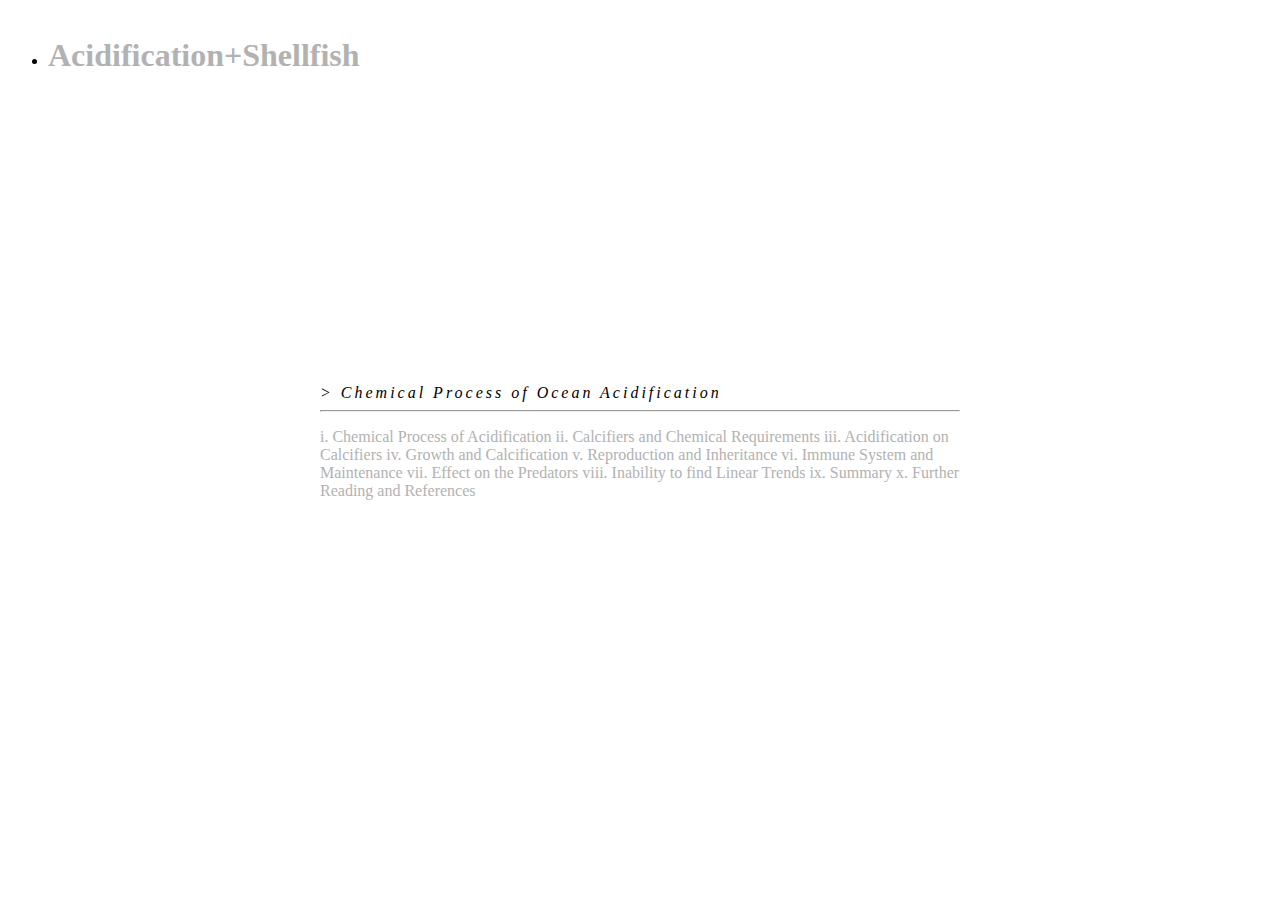
==== sections.html @ 168425df "Create sections.html" ====
<!DOCTYPE html>
<html lang="en">
  <head>
    <meta charset="utf-8">
    <meta name="viewport" content="width=device-width, initial-scale=1">
    <meta name="description" content="Ocean acidification and shellfish">
  	<meta name="keywords" content="Ocean, Acidification, Shellfish, Mollusks, Clam, Oyster, CO2">
  	<meta name="author" content="Theodosia Chen">

    <link href="https://cdn.jsdelivr.net/npm/bootstrap@5.0.0-alpha3/dist/css/bootstrap.min.css" rel="stylesheet" integrity="sha384-CuOF+2SnTUfTwSZjCXf01h7uYhfOBuxIhGKPbfEJ3+FqH/s6cIFN9bGr1HmAg4fQ" crossorigin="anonymous">
    <link href="style.css" rel="stylesheet">
    
    
    <title>Acidification+Shellfish</title>
    
    <script src="https://cdn.jsdelivr.net/npm/bootstrap@5.0.0-alpha3/dist/js/bootstrap.bundle.min.js" integrity="sha384-popRpmFF9JQgExhfw5tZT4I9/CI5e2QcuUZPOVXb1m7qUmeR2b50u+YFEYe1wgzy" crossorigin="anonymous"></script>
  </head>
  <body>
    <ul class="navbar navbar-nav no-gutters border-0 theheader">
      <li class="nav-item col-md-11"><a class="nav-link active pl-5" href="index.html"><h1>Acidification+Shellfish</h1></a></li>
      <li class="nav-item col-md-1 text-center"><a class="nav-link" href=""><h1>X</h1></a></li>
    </ul>
    <div class="container col-md-12 contentate">
      
      <div class="card card-block p-3 centralized border-0" style="margin:auto;">
        <div class="row no-gutters">
          <div class="col-md-12">
            <i class="text-muted spacering">> Chemical Process of Ocean Acidification</i>
            <span class="pull-right">
              <hr class="my-2">
          </div>
          <p>
            <a href="pages/1.html">i. Chemical Process of Acidification</a>
            <a href="pages/2.html">ii. Calcifiers and Chemical Requirements</a>
            <a href="pages/3.html">iii. Acidification on Calcifiers</a>
            <a href="pages/4.html">iv. Growth and Calcification</a>
            <a href="pages/5.html">v. Reproduction and Inheritance</a>
            <a href="pages/6.html">vi. Immune System and Maintenance</a>
            <a href="pages/7.html">vii. Effect on the Predators</a>
            <a href="pages/8.html">viii. Inability to find Linear Trends</a>
            <a href="pages/9.html">ix. Summary</a>
            <a href="pages/10.html">x. Further Reading and References</a>
          </p>
        </div>
      </div>
        
    </div>

    <script src="https://cdn.jsdelivr.net/npm/popper.js@1.16.1/dist/umd/popper.min.js" integrity="sha384-9/reFTGAW83EW2RDu2S0VKaIzap3H66lZH81PoYlFhbGU+6BZp6G7niu735Sk7lN" crossorigin="anonymous"></script>
    <script src="https://cdn.jsdelivr.net/npm/bootstrap@5.0.0-alpha3/dist/js/bootstrap.min.js" integrity="sha384-t6I8D5dJmMXjCsRLhSzCltuhNZg6P10kE0m0nAncLUjH6GeYLhRU1zfLoW3QNQDF" crossorigin="anonymous"></script>
  </body>
</html>
---- style.css ----
html{
	scrollbar-width:none;
  	scroll-behavior:smooth;
}
body{
	background-image: url(https://images.unsplash.com/photo-1536211880782-dd4fab03d94a?ixlib=rb-1.2.1&ixid=MXwxMjA3fDB8MHxwaG90by1wYWdlfHx8fGVufDB8fHw%3D&auto=format&fit=crop&w=1934&q=80);
  	background-repeat:no-repeat;
  	background-attachment:fixed;
  	background-size:cover;
}

a{
	color:#b2b2b2;
  	text-decoration:none;
}
ul.theheader{
  	overflow:hidden;
	position: fixed;
	top: 0;
	width: 100%;
  	background-color:#FFFFFF;
}
ul{
	height:75px;
  
}
a:hover {
  color: #111;
}
div.contentate{
  	height:100%;
	margin-top:100px;
}
div.centralized{
  	margin: 0;
  	position: absolute;
  	top: 50%;
  	left: 50%;
  	-ms-transform: translate(-50%, -50%);
  	transform: translate(-50%, -50%);
}
i.spacering{
	letter-spacing:3px;
}
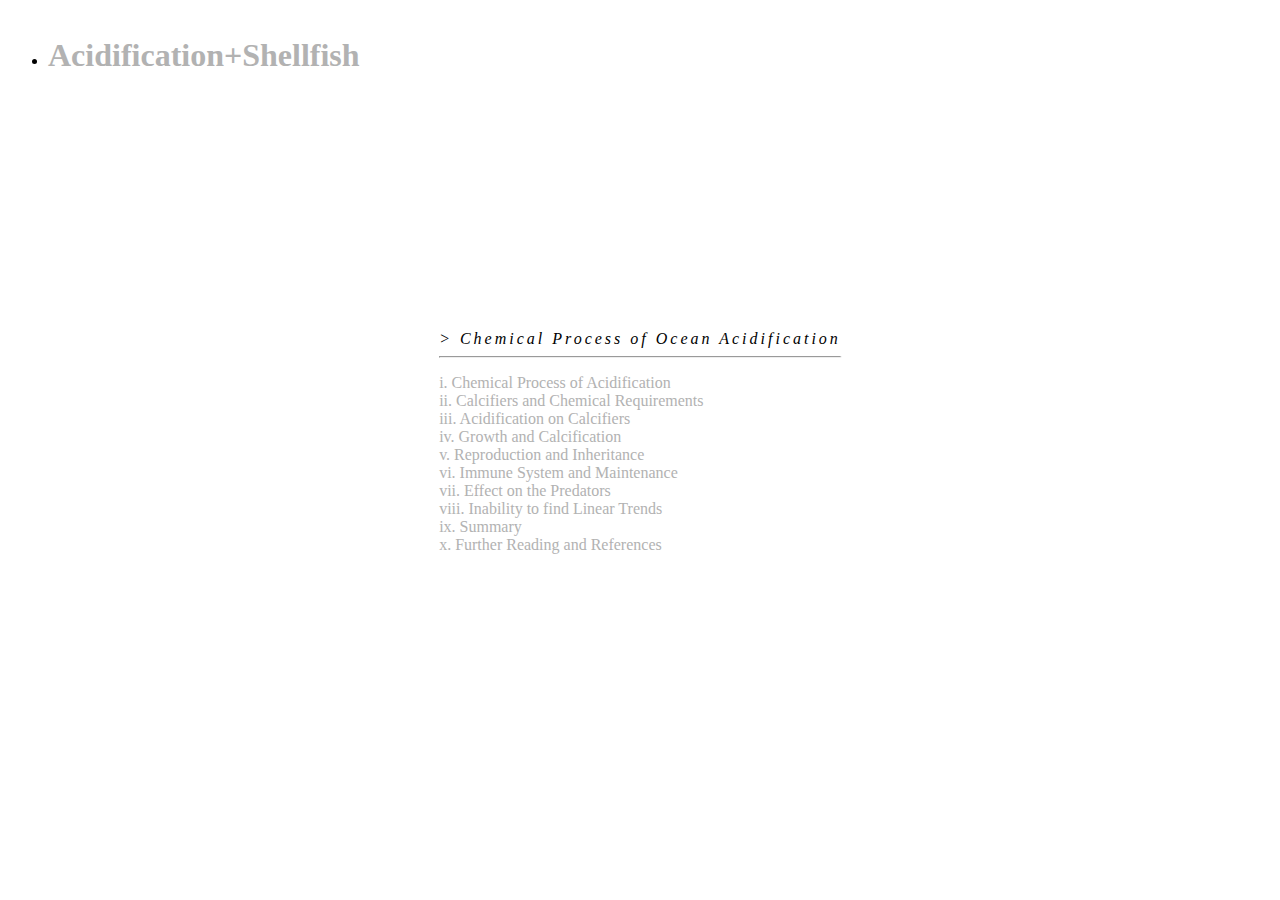
==== commit 2068bf88: "Update sections.html" ====
--- a/sections.html
+++ b/sections.html
@@ -30,15 +30,15 @@
               <hr class="my-2">
           </div>
           <p>
-            <a href="pages/1.html">i. Chemical Process of Acidification</a>
-            <a href="pages/2.html">ii. Calcifiers and Chemical Requirements</a>
-            <a href="pages/3.html">iii. Acidification on Calcifiers</a>
-            <a href="pages/4.html">iv. Growth and Calcification</a>
-            <a href="pages/5.html">v. Reproduction and Inheritance</a>
-            <a href="pages/6.html">vi. Immune System and Maintenance</a>
-            <a href="pages/7.html">vii. Effect on the Predators</a>
-            <a href="pages/8.html">viii. Inability to find Linear Trends</a>
-            <a href="pages/9.html">ix. Summary</a>
+            <a href="pages/1.html">i. Chemical Process of Acidification</a><br>
+            <a href="pages/2.html">ii. Calcifiers and Chemical Requirements</a><br>
+            <a href="pages/3.html">iii. Acidification on Calcifiers</a><br>
+            <a href="pages/4.html">iv. Growth and Calcification</a><br>
+            <a href="pages/5.html">v. Reproduction and Inheritance</a><br>
+            <a href="pages/6.html">vi. Immune System and Maintenance</a><br>
+            <a href="pages/7.html">vii. Effect on the Predators</a><br>
+            <a href="pages/8.html">viii. Inability to find Linear Trends</a><br>
+            <a href="pages/9.html">ix. Summary</a><br>
             <a href="pages/10.html">x. Further Reading and References</a>
           </p>
         </div>
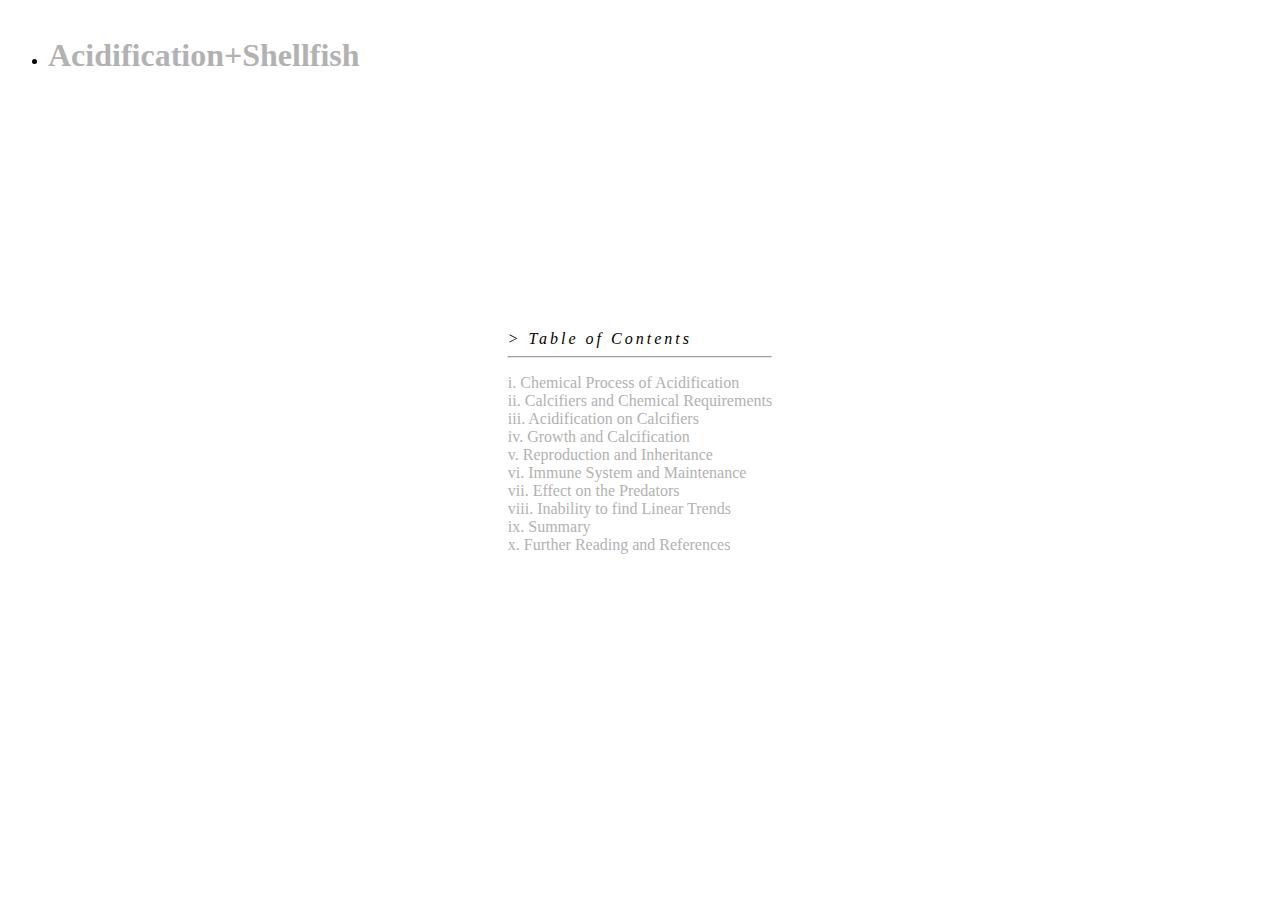
==== commit ec8ac331: "Update sections.html" ====
--- a/sections.html
+++ b/sections.html
@@ -25,7 +25,7 @@
       <div class="card card-block p-3 centralized border-0" style="margin:auto;">
         <div class="row no-gutters">
           <div class="col-md-12">
-            <i class="text-muted spacering">> Chemical Process of Ocean Acidification</i>
+            <i class="text-muted spacering">> Table of Contents</i>
             <span class="pull-right">
               <hr class="my-2">
           </div>
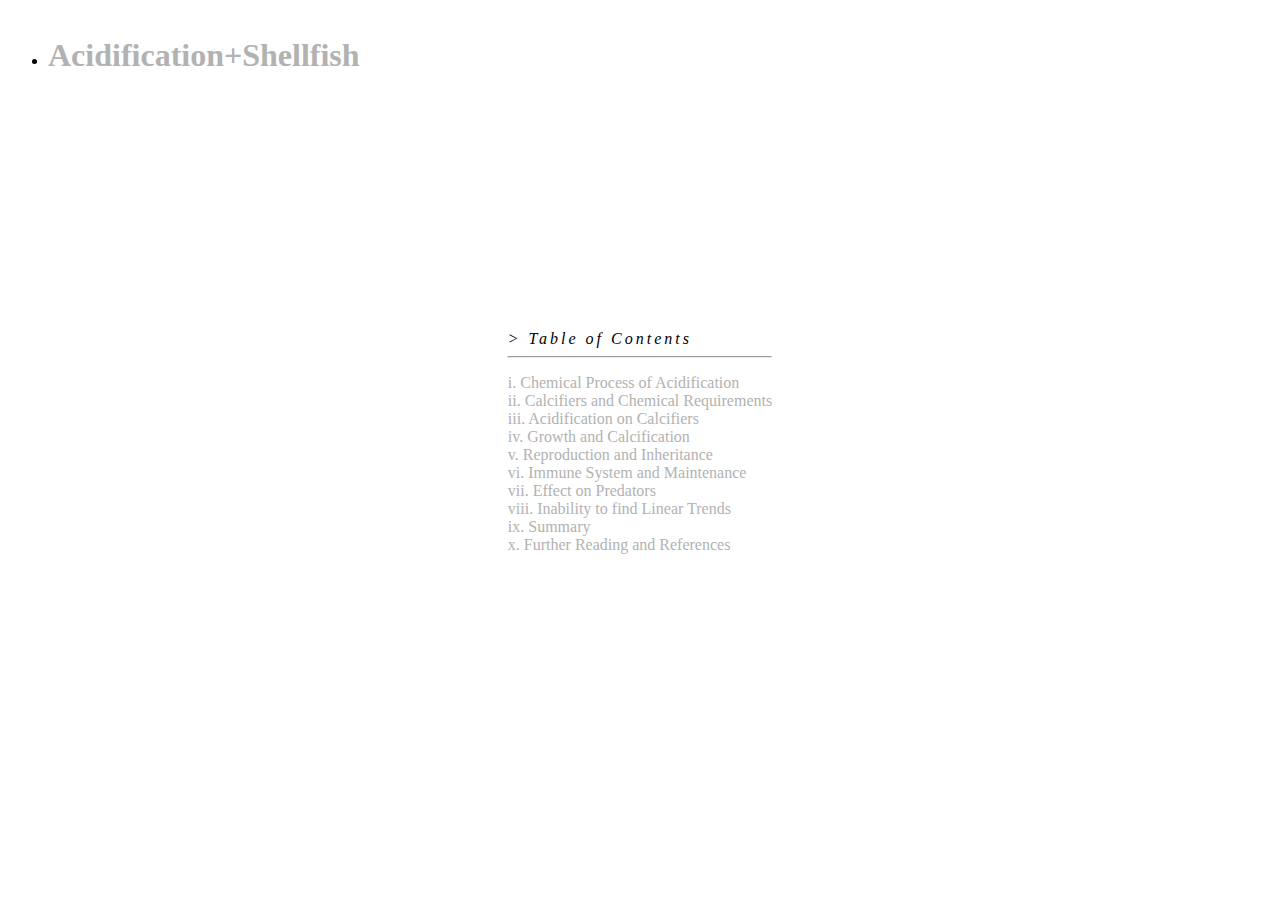
==== commit 42acca79: "Update sections.html" ====
--- a/sections.html
+++ b/sections.html
@@ -18,7 +18,7 @@
   <body>
     <ul class="navbar navbar-nav no-gutters border-0 theheader">
       <li class="nav-item col-md-11"><a class="nav-link active pl-5" href="index.html"><h1>Acidification+Shellfish</h1></a></li>
-      <li class="nav-item col-md-1 text-center"><a class="nav-link" href=""><h1>X</h1></a></li>
+      <li class="nav-item col-md-1 text-center"><a class="nav-link" href=""><h1>≡</h1></a></li>
     </ul>
     <div class="container col-md-12 contentate">
       
@@ -36,7 +36,7 @@
             <a href="pages/4.html">iv. Growth and Calcification</a><br>
             <a href="pages/5.html">v. Reproduction and Inheritance</a><br>
             <a href="pages/6.html">vi. Immune System and Maintenance</a><br>
-            <a href="pages/7.html">vii. Effect on the Predators</a><br>
+            <a href="pages/7.html">vii. Effect on Predators</a><br>
             <a href="pages/8.html">viii. Inability to find Linear Trends</a><br>
             <a href="pages/9.html">ix. Summary</a><br>
             <a href="pages/10.html">x. Further Reading and References</a>
--- a/style.css
+++ b/style.css
@@ -7,6 +7,7 @@
   	background-repeat:no-repeat;
   	background-attachment:fixed;
   	background-size:cover;
+  	background-position: bottom;
 }
 
 a{
@@ -25,7 +26,7 @@
   
 }
 a:hover {
-  color: #111;
+  color: #5e97d7;
 }
 div.contentate{
   	height:100%;
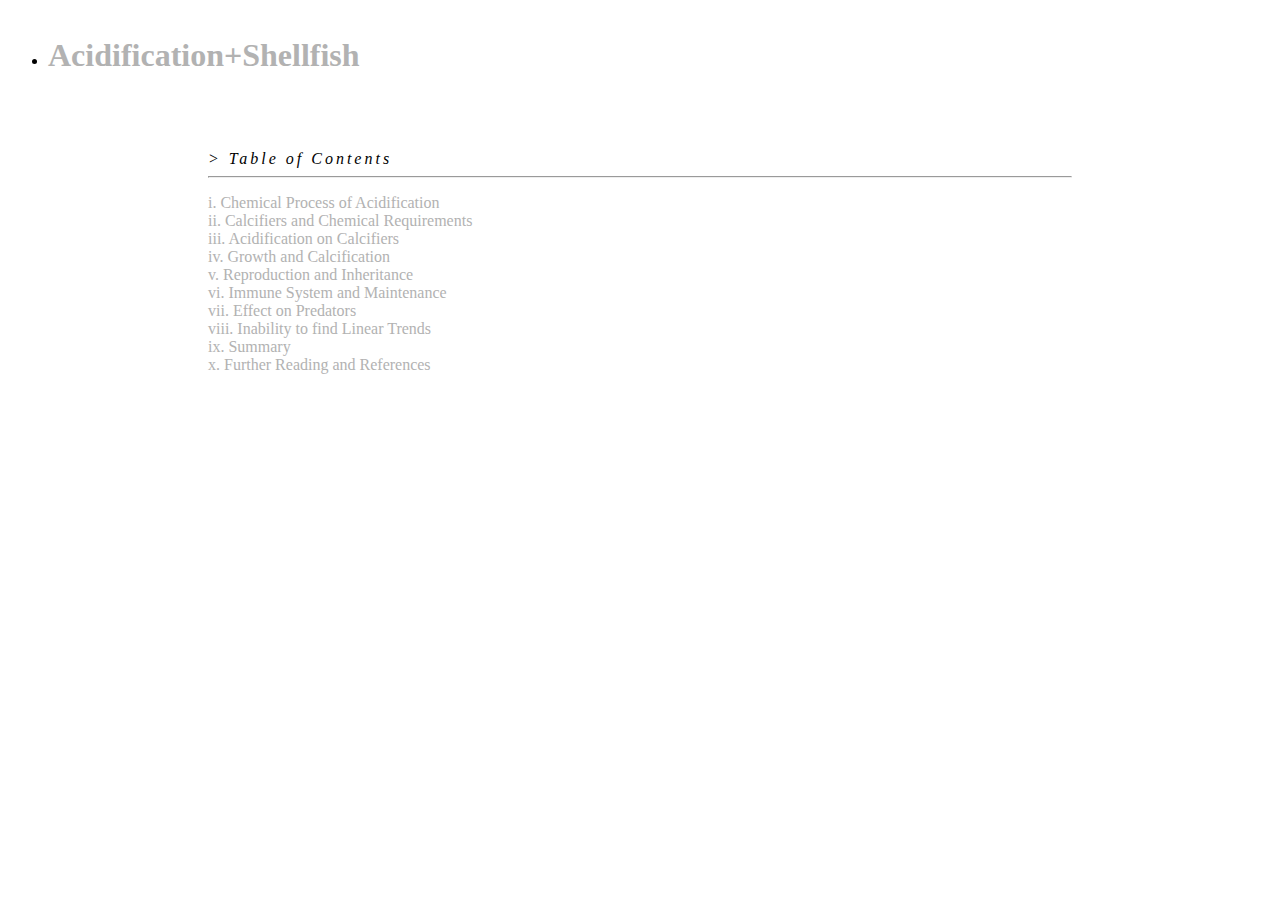
==== commit 001f536f: "Update sections.html" ====
--- a/sections.html
+++ b/sections.html
@@ -16,13 +16,13 @@
     <script src="https://cdn.jsdelivr.net/npm/bootstrap@5.0.0-alpha3/dist/js/bootstrap.bundle.min.js" integrity="sha384-popRpmFF9JQgExhfw5tZT4I9/CI5e2QcuUZPOVXb1m7qUmeR2b50u+YFEYe1wgzy" crossorigin="anonymous"></script>
   </head>
   <body>
-    <ul class="navbar navbar-nav no-gutters border-0 theheader">
+    <ul class="navbar sticky-top navbar-nav no-gutters border-0 theheader">
       <li class="nav-item col-md-11"><a class="nav-link active pl-5" href="index.html"><h1>Acidification+Shellfish</h1></a></li>
       <li class="nav-item col-md-1 text-center"><a class="nav-link" href=""><h1>≡</h1></a></li>
     </ul>
     <div class="container col-md-12 contentate">
       
-      <div class="card card-block p-3 centralized border-0" style="margin:auto;">
+      <div class="card card-block p-5 border-0" style="margin:auto;">
         <div class="row no-gutters">
           <div class="col-md-12">
             <i class="text-muted spacering">> Table of Contents</i>
--- a/style.css
+++ b/style.css
@@ -16,7 +16,7 @@
 }
 ul.theheader{
   	overflow:hidden;
-	position: fixed;
+  	position:fixed;
 	top: 0;
 	width: 100%;
   	background-color:#FFFFFF;
@@ -30,15 +30,10 @@
 }
 div.contentate{
   	height:100%;
-	margin-top:100px;
-}
-div.centralized{
-  	margin: 0;
-  	position: absolute;
-  	top: 50%;
-  	left: 50%;
-  	-ms-transform: translate(-50%, -50%);
-  	transform: translate(-50%, -50%);
+  	margin-top:150px;
+  	margin-bottom:75px;
+  	padding-left:200px;
+  	padding-right:200px;
 }
 i.spacering{
 	letter-spacing:3px;
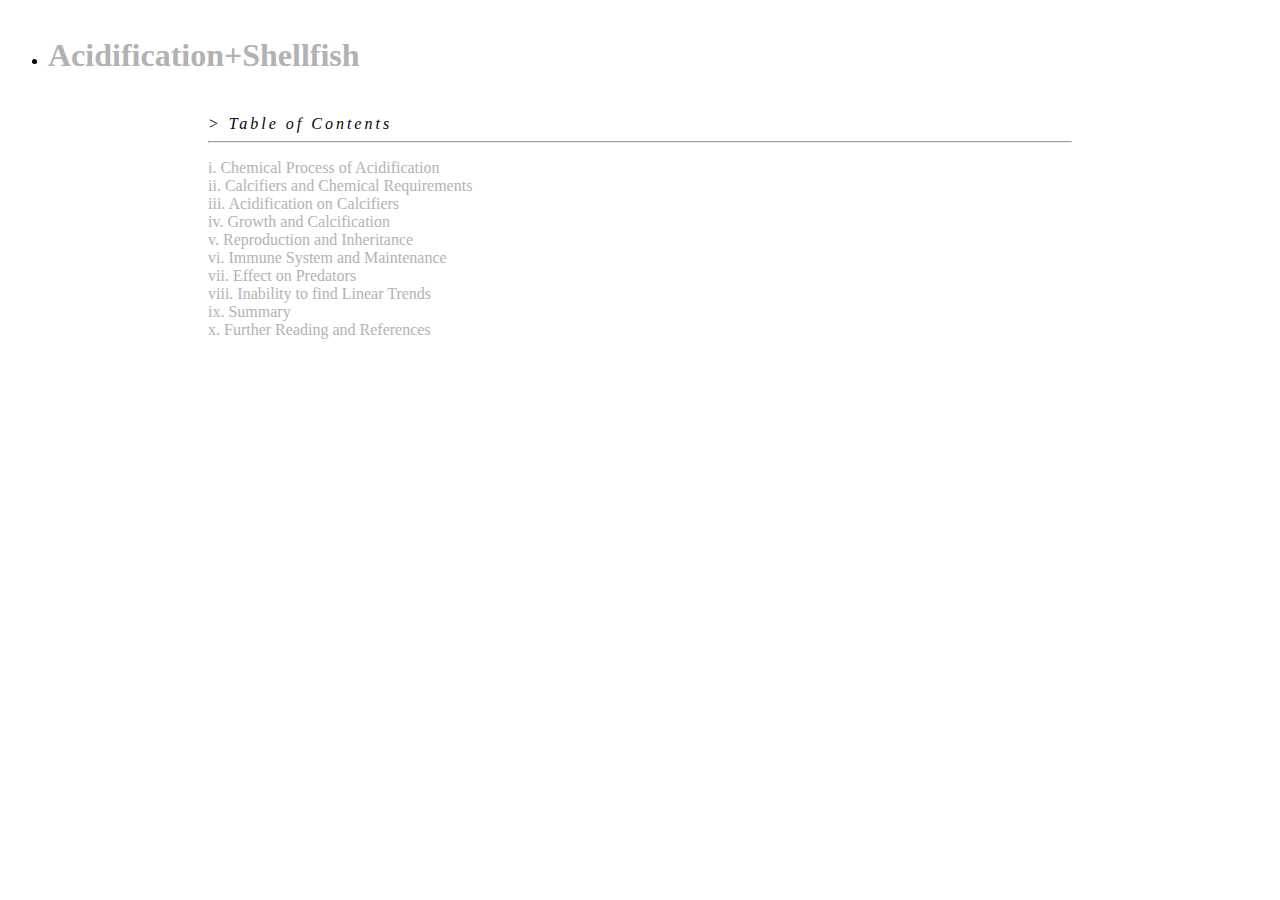
==== commit 4fcb4809: "Update sections.html" ====
--- a/sections.html
+++ b/sections.html
@@ -26,7 +26,6 @@
         <div class="row no-gutters">
           <div class="col-md-12">
             <i class="text-muted spacering">> Table of Contents</i>
-            <span class="pull-right">
               <hr class="my-2">
           </div>
           <p>
--- a/style.css
+++ b/style.css
@@ -30,10 +30,11 @@
 }
 div.contentate{
   	height:100%;
-  	margin-top:150px;
+  	margin-top:115px;
   	margin-bottom:75px;
   	padding-left:200px;
   	padding-right:200px;
+	opacity:0.98;
 }
 i.spacering{
 	letter-spacing:3px;
